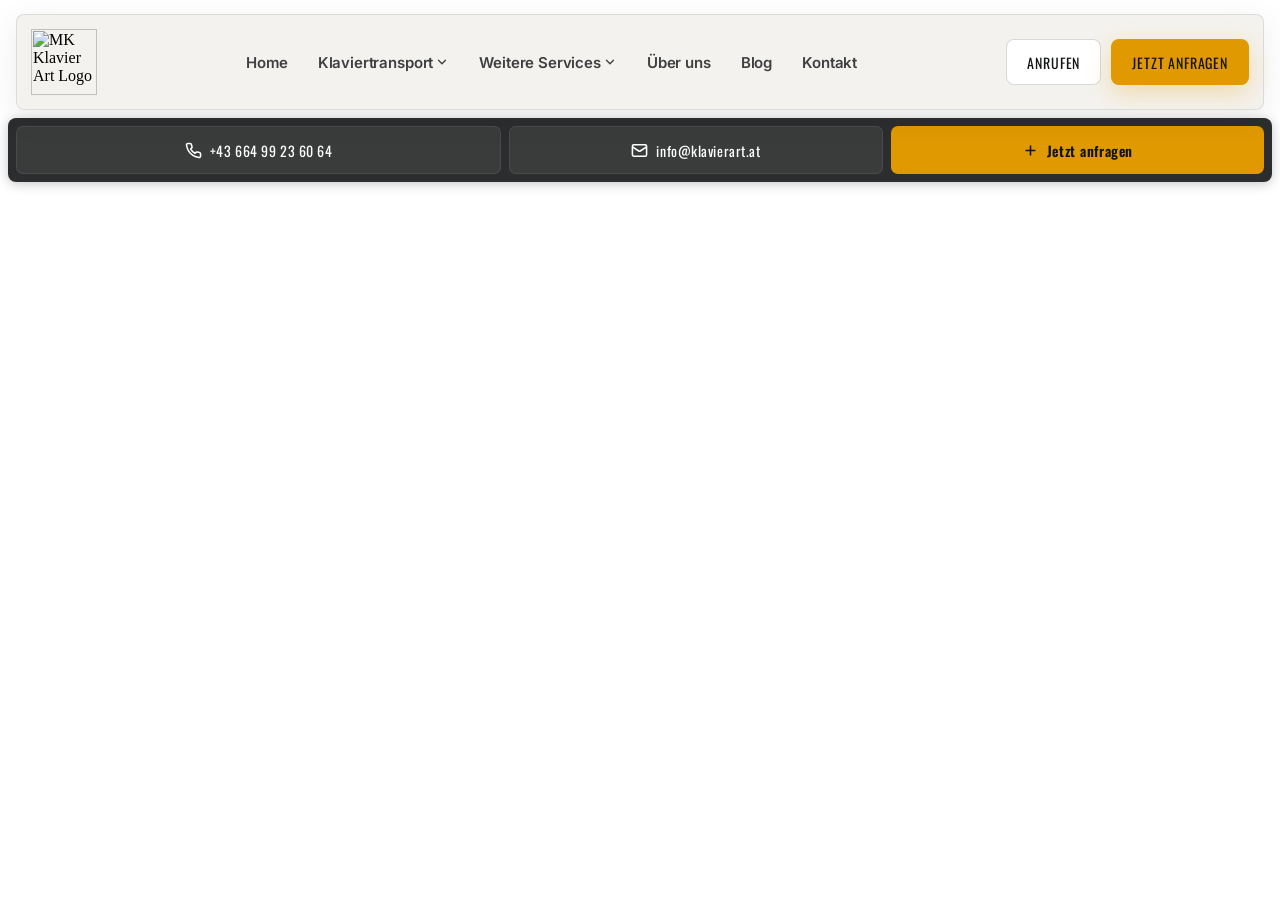
==== header-divi-fixed.html @ 7b00173f "Add fixed header for Divi integration — resolve hero jump and styling bugs Fixes 8 issues in the ori" ====
<!--
  MK Klavier Art — Global Header System (FIXED)
  ================================================
  FIXES APPLIED:
  1. Removed --top-bar-h dependency — header always starts at top:14px, docks to top:0
  2. Added border-radius to .header-shell (was missing)
  3. Fixed scroll transparency: 85% instead of 40% (readable over dark hero)
  4. Fixed z-index: header > sticky bar (was inverted)
  5. Simplified sticky bar animation (removed setTimeout race condition)
  6. Added body padding-top via JS to prevent hero jump
  7. Removed Divi wrapper reset (use Integration tab instead of Code Module)
  8. Scroll threshold: 40px instead of 8px (less twitchy)

  RECOMMENDED PLACEMENT:
  Divi → Theme Options → Integration → Add code to the <body>
  (NOT in a Divi Code Module — avoids wrapper issues entirely)
-->

<div id="mk-global-header-system">
<style>
@import url('https://fonts.googleapis.com/css2?family=Plus+Jakarta+Sans:wght@400;500;600;700;800&family=Oswald:wght@500;600;700&family=Inter:wght@400;500;600;700&display=swap');

/* ── Variables ── */
:root{
  --mk-gold:#e09900;
  --mk-gold-hover:#d21f3c;
  --mk-text:#111315;
  --mk-radius:8px;
  --mk-container:1600px;
  --mk-header-h:94px;
  --mk-sticky-gap:14px;
}
#mk-global-header-system,#mk-global-header-system *{box-sizing:border-box}
#mk-global-header-system img{display:block;max-width:100%}
#mk-global-header-system a{color:inherit;text-decoration:none}
#mk-global-header-system button{font:inherit;cursor:pointer}

/* ── BUTTONS ── */
#mk-global-header-system .btn{
  font-family:'Oswald',Arial,sans-serif;letter-spacing:.06em;
  display:inline-flex;align-items:center;justify-content:center;gap:8px;
  min-height:46px;padding:11px 20px;border:1px solid transparent;
  border-radius:var(--mk-radius);text-transform:uppercase;font-size:14px;
  transition:background .2s,color .2s,border-color .2s,transform .2s,box-shadow .2s;
  white-space:nowrap
}
#mk-global-header-system .btn:hover{transform:translateY(-1px)}
#mk-global-header-system .btn-primary{background:var(--mk-gold);color:#111315 !important;box-shadow:0 8px 24px rgba(224,153,0,.28)}
#mk-global-header-system .btn-primary:hover{background:var(--mk-gold-hover);color:#fff !important;box-shadow:0 10px 28px rgba(210,31,60,.28)}
#mk-global-header-system .btn-light{background:#fff;color:#111315 !important;border-color:rgba(17,19,21,.16)}
#mk-global-header-system .btn-light:hover{background:var(--mk-gold-hover);color:#fff !important;border-color:transparent}

/* ── SITE HEADER ── */
/* FIX 1: Starts floating 14px from top, docks to 0 — only 14px shift, not 72px */
#mk-global-header-system .mk-site-header{
  position:fixed;inset:auto 0 auto 0;
  top:14px;
  z-index:1300;
  pointer-events:none;
  transition:top .28s cubic-bezier(.22,.8,.24,1)
}
#mk-global-header-system .mk-site-header.is-docked{top:0}

/* FIX 2: Added border-radius; FIX 3: 85% opacity when scrolled (not 40%) */
#mk-global-header-system .header-shell{
  pointer-events:auto;
  min-height:var(--mk-header-h);
  width:min(calc(100% - 32px), var(--mk-container));
  margin-inline:auto;
  background:rgba(244,242,238,.96);
  border:1px solid rgba(17,19,21,.10);
  box-shadow:0 8px 32px rgba(17,19,21,.08);
  backdrop-filter:blur(18px);
  -webkit-backdrop-filter:blur(18px);
  border-radius:var(--mk-radius);
  transition:background .40s ease, box-shadow .40s ease, border-color .40s ease, border-radius .28s ease
}
#mk-global-header-system .mk-site-header.is-docked .header-shell{
  border-radius:0;
  width:100%
}
/* FIX 3: 85% opacity when scrolled — still readable over dark hero */
#mk-global-header-system .mk-site-header.is-scrolled .header-shell{
  background:rgba(244,242,238,.85) !important;
  box-shadow:0 4px 16px rgba(17,19,21,.06) !important;
  border-color:rgba(17,19,21,.08) !important
}

#mk-global-header-system .header-inner{
  width:min(calc(100% - 28px), 100%);
  margin-inline:auto;
  min-height:var(--mk-header-h);
  display:flex;align-items:center;justify-content:space-between;gap:16px
}
#mk-global-header-system .logo{display:inline-flex;align-items:center}
#mk-global-header-system .logo img{height:66px;width:auto}

/* Nav trigger button */
#mk-global-header-system .nav-trigger{
  background:none;border:none;outline:none;
  cursor:pointer;-webkit-appearance:none;appearance:none;
  padding:10px 14px
}
#mk-global-header-system .nav-item:hover .nav-trigger svg,
#mk-global-header-system .nav-item:focus-within .nav-trigger svg{
  transform:rotate(180deg)
}

/* Nav links */
#mk-global-header-system .nav{display:flex;align-items:center;gap:2px}
#mk-global-header-system .nav-link{
  font-family:'Inter',Arial,sans-serif;
  font-size:15px;font-weight:600;letter-spacing:-.01em;
  display:inline-flex;align-items:center;
  min-height:44px;padding:10px 14px;
  color:rgba(17,19,21,.80);
  border-radius:var(--mk-radius);
  position:relative;
  transition:color .18s, background .18s
}
/* Gold underline indicator */
#mk-global-header-system .nav-link::after{
  content:'';
  position:absolute;bottom:5px;left:14px;right:14px;height:2px;
  background:var(--mk-gold);border-radius:2px;
  transform:scaleX(0);transform-origin:center;
  transition:transform .24s cubic-bezier(.22,.8,.24,1)
}
#mk-global-header-system .nav-link:hover{color:var(--mk-text);background:rgba(17,19,21,.05)}
#mk-global-header-system .nav-link:hover::after{transform:scaleX(1)}
/* Active state */
#mk-global-header-system .nav-link.is-active{color:var(--mk-text);background:rgba(224,153,0,.08)}
#mk-global-header-system .nav-link.is-active::after{transform:scaleX(1)}

/* ── DROPDOWN ── */
#mk-global-header-system .nav-item{position:relative}
#mk-global-header-system .nav-dropdown{
  position:absolute;left:0;
  top:100%;
  padding-top:6px;
  min-width:280px;
  opacity:0;visibility:hidden;pointer-events:none;
  transform:translateY(6px);
  transform-origin:top left;
  transition:opacity .20s ease, transform .26s cubic-bezier(.22,.8,.24,1), visibility 0s linear .20s;
  z-index:50
}
#mk-global-header-system .nav-dropdown-inner{
  background:rgba(248,246,242,.98);
  border:1px solid rgba(17,19,21,.09);
  box-shadow:0 16px 40px rgba(17,19,21,.14);
  backdrop-filter:blur(16px);
  -webkit-backdrop-filter:blur(16px);
  border-radius:var(--mk-radius);
  padding:6px;
  display:grid;gap:2px
}
#mk-global-header-system .nav-item:hover .nav-dropdown,
#mk-global-header-system .nav-item:focus-within .nav-dropdown{
  opacity:1;visibility:visible;pointer-events:auto;
  transform:translateY(0);
  transition:opacity .18s ease, transform .24s cubic-bezier(.22,.8,.24,1), visibility 0s linear 0s
}

/* Dropdown links */
#mk-global-header-system .nav-dropdown-link{
  font-family:'Inter',Arial,sans-serif;
  font-size:14px;font-weight:500;letter-spacing:-.01em;
  display:flex;align-items:center;gap:10px;
  padding:10px 14px;
  color:rgba(17,19,21,.80);
  border-radius:calc(var(--mk-radius) - 1px);
  opacity:0;transform:translateY(4px);
  transition:background .16s ease, color .16s ease, opacity .22s ease, transform .24s cubic-bezier(.22,.8,.24,1)
}
#mk-global-header-system .nav-item:hover .nav-dropdown-link,
#mk-global-header-system .nav-item:focus-within .nav-dropdown-link{opacity:1;transform:translateY(0)}
#mk-global-header-system .nav-item:hover .nav-dropdown-link:nth-child(1){transition-delay:0ms}
#mk-global-header-system .nav-item:hover .nav-dropdown-link:nth-child(2){transition-delay:40ms}
#mk-global-header-system .nav-item:hover .nav-dropdown-link:nth-child(3){transition-delay:80ms}
#mk-global-header-system .nav-item:hover .nav-dropdown-link:nth-child(4){transition-delay:120ms}
#mk-global-header-system .nav-item:hover .nav-dropdown-link:nth-child(5){transition-delay:160ms}
#mk-global-header-system .nav-dropdown-link:hover{background:rgba(17,19,21,.06);color:var(--mk-text)}
#mk-global-header-system .nav-dropdown-link.is-active{
  background:rgba(224,153,0,.10);color:var(--mk-text);font-weight:600;
  border-left:2px solid var(--mk-gold);padding-left:12px
}

/* ── MOBILE ── */
#mk-global-header-system .header-actions{display:flex;align-items:center;gap:10px}
#mk-global-header-system .mobile-toggle{
  display:none;width:46px;height:46px;
  border:1px solid rgba(17,19,21,.14);background:#fff;color:#111315;
  align-items:center;justify-content:center;border-radius:var(--mk-radius)
}
#mk-global-header-system .mobile-toggle svg{width:20px;height:20px;stroke:currentColor;stroke-width:2;fill:none;stroke-linecap:round}
#mk-global-header-system .mobile-panel{
  position:fixed;inset:0 0 0 auto;width:min(88vw,360px);
  background:#f7f5f0;z-index:1500;padding:18px;
  box-shadow:-16px 0 48px rgba(17,19,21,.18);
  display:none;flex-direction:column;gap:14px;
  overflow-y:auto
}
#mk-global-header-system .mobile-panel.open{display:flex}
#mk-global-header-system .mobile-panel-head{display:flex;align-items:center;justify-content:space-between}
#mk-global-header-system .mobile-nav{display:grid;gap:8px}
#mk-global-header-system .mobile-nav a{
  font-family:'Inter',Arial,sans-serif;font-size:15px;font-weight:600;
  display:flex;align-items:center;min-height:46px;padding:0 14px;
  background:#fff;border:1px solid rgba(17,19,21,.09);border-radius:var(--mk-radius)
}
#mk-global-header-system .mobile-nav-group-label{
  font-family:'Inter',Arial,sans-serif;font-size:12px;font-weight:800;
  letter-spacing:.10em;text-transform:uppercase;color:rgba(17,19,21,.44);
  padding:8px 14px 2px
}
#mk-global-header-system .mobile-nav-indent{padding-left:26px !important}

/* ── STICKY CONTACT BAR ── */
/* FIX 4: z-index 1200 (LOWER than header 1300) */
#mk-global-header-system .sticky-contact-bar{
  position:fixed;left:50%;z-index:1200;
  transform:translateX(-50%);
  opacity:1;visibility:visible;pointer-events:auto;
  transition:opacity .30s ease, transform .36s cubic-bezier(.22,.8,.24,1), visibility 0s linear 0s
}
#mk-global-header-system .sticky-contact-bar.is-top{
  top:var(--mk-header-h);
  padding-top:24px;
  bottom:auto;
  width:min(calc(100% - 16px), var(--mk-container))
}
#mk-global-header-system .sticky-contact-bar.is-bottom{
  top:auto;bottom:var(--mk-sticky-gap);
  width:min(calc(100% - 16px), 820px)
}
#mk-global-header-system .sticky-contact-bar.is-hidden{
  opacity:0;visibility:hidden;pointer-events:none;
  transition:opacity .24s ease, visibility 0s linear .24s
}
/* FIX 5: Simple CSS transition instead of JS setTimeout animation */
#mk-global-header-system .sticky-contact-inner{
  display:grid;grid-template-columns:1.3fr 1fr 1fr;gap:8px;
  padding:8px;
  background:rgba(14,16,18,.88);
  border:none;
  box-shadow:0 2px 12px rgba(0,0,0,.22);
  border-radius:var(--mk-radius);
  backdrop-filter:blur(20px);
  -webkit-backdrop-filter:blur(20px);
  transition:transform .32s cubic-bezier(.22,.8,.24,1), opacity .28s ease
}
#mk-global-header-system .sticky-link{
  font-family:'Oswald',Arial,sans-serif;letter-spacing:.04em;
  display:inline-flex;align-items:center;justify-content:center;gap:8px;
  min-height:48px;padding:10px 14px;
  background:rgba(255,255,255,.07);
  border:1px solid rgba(255,255,255,.08);
  color:#fff;border-radius:calc(var(--mk-radius) - 1px);
  font-size:14px;
  transition:background .18s ease, transform .18s ease
}
#mk-global-header-system .sticky-link svg{width:17px;height:17px;stroke:currentColor;stroke-width:2.2;fill:none;flex:0 0 17px}
#mk-global-header-system .sticky-link:hover{background:rgba(255,255,255,.14);transform:translateY(-1px)}
#mk-global-header-system .sticky-link.is-cta{background:var(--mk-gold);border-color:transparent;color:#111315;font-weight:600}
#mk-global-header-system .sticky-link.is-cta:hover{background:var(--mk-gold-hover);color:#fff}
#mk-global-header-system .sticky-link-label-short{display:none}

/* ── RESPONSIVE ── */
@media(max-width:1024px){
  #mk-global-header-system .header-shell{width:min(calc(100% - 20px), var(--mk-container))}
  #mk-global-header-system .nav,#mk-global-header-system .header-actions .btn{display:none}
  #mk-global-header-system .mobile-toggle{display:inline-flex}
  #mk-global-header-system .header-actions{gap:0}
  #mk-global-header-system .sticky-contact-bar.is-bottom{width:min(calc(100% - 16px), 680px)}
}
@media(max-width:767px){
  :root{--mk-header-h:74px}
  #mk-global-header-system .header-shell{width:min(calc(100% - 16px), 100%);min-height:74px}
  #mk-global-header-system .header-inner{min-height:74px}
  #mk-global-header-system .logo img{height:50px}
  #mk-global-header-system .mk-site-header{top:0}
  #mk-global-header-system .mk-site-header.is-docked .header-shell{border-radius:0}
  #mk-global-header-system .sticky-contact-inner{grid-template-columns:1fr}
  #mk-global-header-system .sticky-contact-bar.is-top,
  #mk-global-header-system .sticky-contact-bar.is-bottom{width:min(calc(100% - 16px), 480px)}
  #mk-global-header-system .sticky-link-label-short{display:inline}
  #mk-global-header-system .sticky-link-label-full{display:none}
  #mk-global-header-system .sticky-contact-bar{display:none !important}
}
</style>

<!-- HEADER -->
<header class="mk-site-header" id="mkSiteHeader">
<div class="header-shell"><div class="header-inner">
  <a class="logo" href="https://klavierart.at/" aria-label="MK Klavier Art">
    <img src="https://klavierart.at/wp-content/uploads/Logo-Klavierart-e1773042470964.png" alt="MK Klavier Art Logo" width="260" height="66">
  </a>
  <nav class="nav" aria-label="Hauptnavigation">
    <a class="nav-link" href="https://klavierart.at/">Home</a>
    <div class="nav-item has-dropdown">
      <button class="nav-link nav-trigger" type="button" aria-expanded="false" aria-haspopup="true">Klaviertransport <svg viewBox="0 0 24 24" fill="none" stroke="currentColor" stroke-width="2.2" stroke-linecap="round" style="width:14px;height:14px;flex:0 0 14px;margin-left:2px;transition:transform .22s ease"><path d="M6 9l6 6 6-6"/></svg></button>
      <div class="nav-dropdown" role="menu">
        <div class="nav-dropdown-inner">
          <a class="nav-dropdown-link" href="https://klavierart.at/klaviertransport-wien/" role="menuitem">Klaviertransport Wien</a>
          <a class="nav-dropdown-link" href="https://klavierart.at/klaviertransport-niederosterreich/" role="menuitem">Klaviertransport Niederösterreich</a>
          <a class="nav-dropdown-link" href="https://klavierart.at/klaviertransport-in-oesterreich/" role="menuitem">Klaviertransport Österreich</a>
          <a class="nav-dropdown-link" href="https://klavierart.at/klaviertransport-ins-ausland/" role="menuitem">Klaviertransport ins Ausland</a>
          <a class="nav-dropdown-link" href="https://klavierart.at/klaviertransport-kosten-rechner/" role="menuitem">Kostenrechner</a>
        </div>
      </div>
    </div>
    <div class="nav-item has-dropdown">
      <button class="nav-link nav-trigger" type="button" aria-expanded="false" aria-haspopup="true">Weitere Services <svg viewBox="0 0 24 24" fill="none" stroke="currentColor" stroke-width="2.2" stroke-linecap="round" style="width:14px;height:14px;flex:0 0 14px;margin-left:2px;transition:transform .22s ease"><path d="M6 9l6 6 6-6"/></svg></button>
      <div class="nav-dropdown" role="menu">
        <div class="nav-dropdown-inner">
          <a class="nav-dropdown-link" href="https://klavierart.at/klavierstimmen/" role="menuitem">Klavierstimmen</a>
          <a class="nav-dropdown-link" href="https://klavierart.at/klavier-entsorgen/" role="menuitem">Klavier entsorgen</a>
        </div>
      </div>
    </div>
    <a class="nav-link" href="https://klavierart.at/klaviertransportunternehmen/">Über uns</a>
    <a class="nav-link" href="https://klavierart.at/klaviertransport-blog/">Blog</a>
    <a class="nav-link" href="https://klavierart.at/kontakt-mit-mk-klavier-art-e-u-anfrage/">Kontakt</a>
  </nav>
  <div class="header-actions">
    <a class="btn btn-light" href="tel:+4366499236064">Anrufen</a>
    <a class="btn btn-primary" href="#kontakt">Jetzt anfragen</a>
    <button class="mobile-toggle" id="mkMobileToggle" aria-label="Menü öffnen" aria-expanded="false">
      <svg viewBox="0 0 24 24"><path d="M4 7h16M4 12h16M4 17h16"/></svg>
    </button>
  </div>
</div></div>
</header>

<!-- MOBILE PANEL -->
<aside class="mobile-panel" id="mkMobilePanel" aria-label="Mobiles Menü">
  <div class="mobile-panel-head">
    <strong style="font-family:'Inter',sans-serif;font-size:16px">Menü</strong>
    <button class="mobile-toggle" id="mkMobileClose" aria-label="Schließen" style="display:inline-flex">
      <svg viewBox="0 0 24 24"><path d="M6 6l12 12M18 6 6 18"/></svg>
    </button>
  </div>
  <nav class="mobile-nav">
    <a href="https://klavierart.at/">Home</a>
    <div class="mobile-nav-group-label">Klaviertransport</div>
    <a class="mobile-nav-indent" href="https://klavierart.at/klaviertransport-wien/">Wien</a>
    <a class="mobile-nav-indent" href="https://klavierart.at/klaviertransport-niederosterreich/">Niederösterreich</a>
    <a class="mobile-nav-indent" href="https://klavierart.at/klaviertransport-in-oesterreich/">Österreich</a>
    <a class="mobile-nav-indent" href="https://klavierart.at/klaviertransport-ins-ausland/">Ausland</a>
    <a class="mobile-nav-indent" href="https://klavierart.at/klaviertransport-kosten-rechner/">Kostenrechner</a>
    <div class="mobile-nav-group-label">Weitere Services</div>
    <a class="mobile-nav-indent" href="https://klavierart.at/klavierstimmen/">Klavierstimmen</a>
    <a class="mobile-nav-indent" href="https://klavierart.at/klavier-entsorgen/">Klavier entsorgen</a>
    <a href="https://klavierart.at/klaviertransportunternehmen/">Über uns</a>
    <a href="https://klavierart.at/klaviertransport-blog/">Blog</a>
    <a href="https://klavierart.at/kontakt-mit-mk-klavier-art-e-u-anfrage/">Kontakt</a>
  </nav>
</aside>

<!-- STICKY CONTACT BAR -->
<div class="sticky-contact-bar is-top" id="mkStickyContactBar" aria-label="Schnellkontakt">
  <div class="sticky-contact-inner">
    <a class="sticky-link" href="tel:+4366499236064">
      <svg viewBox="0 0 24 24"><path d="M22 16.92v3a2 2 0 0 1-2.18 2 19.79 19.79 0 0 1-8.63-3.07 19.5 19.5 0 0 1-6-6 19.79 19.79 0 0 1-3.07-8.67A2 2 0 0 1 4.11 2h3a2 2 0 0 1 2 1.72 12.84 12.84 0 0 0 .7 2.81 2 2 0 0 1-.45 2.11L8.09 9.91a16 16 0 0 0 6 6l1.27-1.27a2 2 0 0 1 2.11-.45 12.84 12.84 0 0 0 2.81.7A2 2 0 0 1 22 16.92z"/></svg>
      <span class="sticky-link-label-full">+43 664 99 23 60 64</span>
      <span class="sticky-link-label-short">Anrufen</span>
    </a>
    <a class="sticky-link" href="mailto:info@klavierart.at">
      <svg viewBox="0 0 24 24"><rect width="20" height="16" x="2" y="4" rx="2"/><path d="m22 7-8.97 5.7a1.94 1.94 0 0 1-2.06 0L2 7"/></svg>
      <span class="sticky-link-label-full">info@klavierart.at</span>
      <span class="sticky-link-label-short">E-Mail</span>
    </a>
    <a class="sticky-link is-cta" href="#kontakt">
      <svg viewBox="0 0 24 24"><path d="M12 5v14M5 12h14"/></svg>
      <span>Jetzt anfragen</span>
    </a>
  </div>
</div>

<script>
(function(){
  var root = document.getElementById('mk-global-header-system');
  if(!root) return;

  var header   = document.getElementById('mkSiteHeader');
  var bar      = document.getElementById('mkStickyContactBar');
  var contact  = document.getElementById('kontakt');
  var mToggle  = document.getElementById('mkMobileToggle');
  var mClose   = document.getElementById('mkMobileClose');
  var mPanel   = document.getElementById('mkMobilePanel');

  /* ── FIX 6: Add body padding to prevent hero jump ── */
  /* The fixed header is out of flow — we need to push page content down */
  var headerH = parseInt(getComputedStyle(document.documentElement).getPropertyValue('--mk-header-h')) || 94;
  document.body.style.paddingTop = (headerH + 14) + 'px'; /* header-h + top offset */

  /* ── Active nav state ── */
  var currentPath = window.location.pathname.replace(/\/$/,'') || '/';
  root.querySelectorAll('.nav-link, .nav-dropdown-link').forEach(function(link){
    try{
      var lp = new URL(link.href).pathname.replace(/\/$/,'') || '/';
      if(lp === currentPath){
        link.classList.add('is-active');
        var item = link.closest('.nav-item');
        if(item){ var pl = item.querySelector('.nav-link'); if(pl) pl.classList.add('is-active'); }
      }
    }catch(e){}
  });

  /* ── Mobile ── */
  function closePanel(){
    if(mPanel) mPanel.classList.remove('open');
    if(mToggle) mToggle.setAttribute('aria-expanded','false');
  }
  if(mToggle) mToggle.addEventListener('click',function(){
    if(mPanel) mPanel.classList.add('open');
    mToggle.setAttribute('aria-expanded','true');
  });
  if(mClose) mClose.addEventListener('click',closePanel);
  if(mPanel) mPanel.querySelectorAll('a').forEach(function(a){ a.addEventListener('click',closePanel); });

  /* ── FIX 8: Scroll threshold at 40px instead of 8px ── */
  var SCROLL_THRESHOLD = 40;

  function updateHeader(){
    if(!header) return;
    var s = window.scrollY > SCROLL_THRESHOLD;
    header.classList.toggle('is-scrolled', s);
    header.classList.toggle('is-docked', s);
  }

  /* ── FIX 5: Simplified sticky bar — pure class toggle, no setTimeout races ── */
  var lastBarPos = 'top';

  function updateBar(){
    if(!bar) return;
    var sy = window.scrollY || 0;

    /* Hide when contact section is in view */
    if(contact){
      var rect = contact.getBoundingClientRect();
      if(rect.top < window.innerHeight - 100){
        bar.classList.add('is-hidden');
        return;
      }
    }
    bar.classList.remove('is-hidden');

    var newPos = sy <= SCROLL_THRESHOLD ? 'top' : 'bottom';
    if(newPos !== lastBarPos){
      bar.classList.remove('is-top','is-bottom');
      bar.classList.add('is-' + newPos);
      lastBarPos = newPos;
    }
  }

  /* ── Scroll handler with rAF ── */
  var ticking = false;
  function onScroll(){
    if(ticking) return;
    ticking = true;
    requestAnimationFrame(function(){ updateHeader(); updateBar(); ticking = false; });
  }

  /* Init */
  updateHeader();
  lastBarPos = (window.scrollY||0) <= SCROLL_THRESHOLD ? 'top' : 'bottom';
  bar.classList.add('is-' + lastBarPos);
  updateBar();

  window.addEventListener('scroll', onScroll, {passive:true});
  window.addEventListener('resize', onScroll, {passive:true});

  /* ── Recalculate body padding on resize (mobile header is shorter) ── */
  var resizeTimer;
  window.addEventListener('resize', function(){
    clearTimeout(resizeTimer);
    resizeTimer = setTimeout(function(){
      var h = parseInt(getComputedStyle(document.documentElement).getPropertyValue('--mk-header-h')) || 94;
      var topOffset = window.innerWidth <= 767 ? 0 : 14;
      document.body.style.paddingTop = (h + topOffset) + 'px';
    }, 150);
  });
})();
</script>
</div>
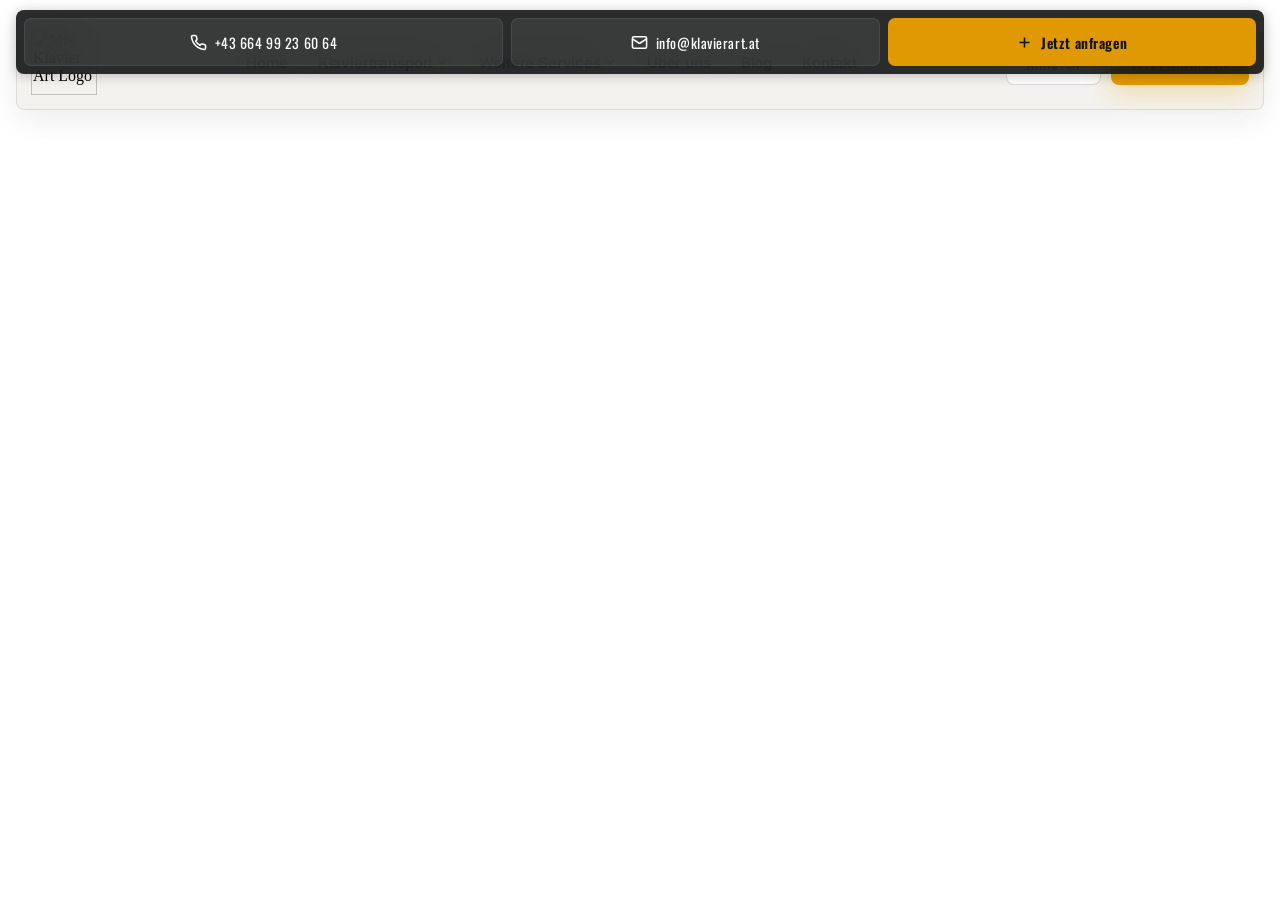
==== commit a472012e: "Sticky bar: overlay header at top, slide to bottom on scroll - is-top: z-index 1400 (above header), " ====
--- a/header-divi-fixed.html
+++ b/header-divi-fixed.html
@@ -217,20 +217,22 @@
 #mk-global-header-system .mobile-nav-indent{padding-left:26px !important}
 
 /* ── STICKY CONTACT BAR ── */
-/* FIX 4: z-index 1200 (LOWER than header 1300) */
 #mk-global-header-system .sticky-contact-bar{
-  position:fixed;left:50%;z-index:1200;
+  position:fixed;left:50%;
   transform:translateX(-50%);
   opacity:1;visibility:visible;pointer-events:auto;
-  transition:opacity .30s ease, transform .36s cubic-bezier(.22,.8,.24,1), visibility 0s linear 0s
-}
+  transition:opacity .30s ease, transform .36s cubic-bezier(.22,.8,.24,1), visibility 0s linear 0s, top .32s cubic-bezier(.22,.8,.24,1), bottom .32s cubic-bezier(.22,.8,.24,1), width .32s ease
+}
+/* Top position: OVER the header (z-index higher) */
 #mk-global-header-system .sticky-contact-bar.is-top{
-  top:var(--mk-header-h);
-  padding-top:24px;
+  z-index:1400;
+  top:10px;
   bottom:auto;
-  width:min(calc(100% - 16px), var(--mk-container))
-}
+  width:min(calc(100% - 32px), var(--mk-container))
+}
+/* Bottom position: BELOW the header (z-index lower) */
 #mk-global-header-system .sticky-contact-bar.is-bottom{
+  z-index:1200;
   top:auto;bottom:var(--mk-sticky-gap);
   width:min(calc(100% - 16px), 820px)
 }
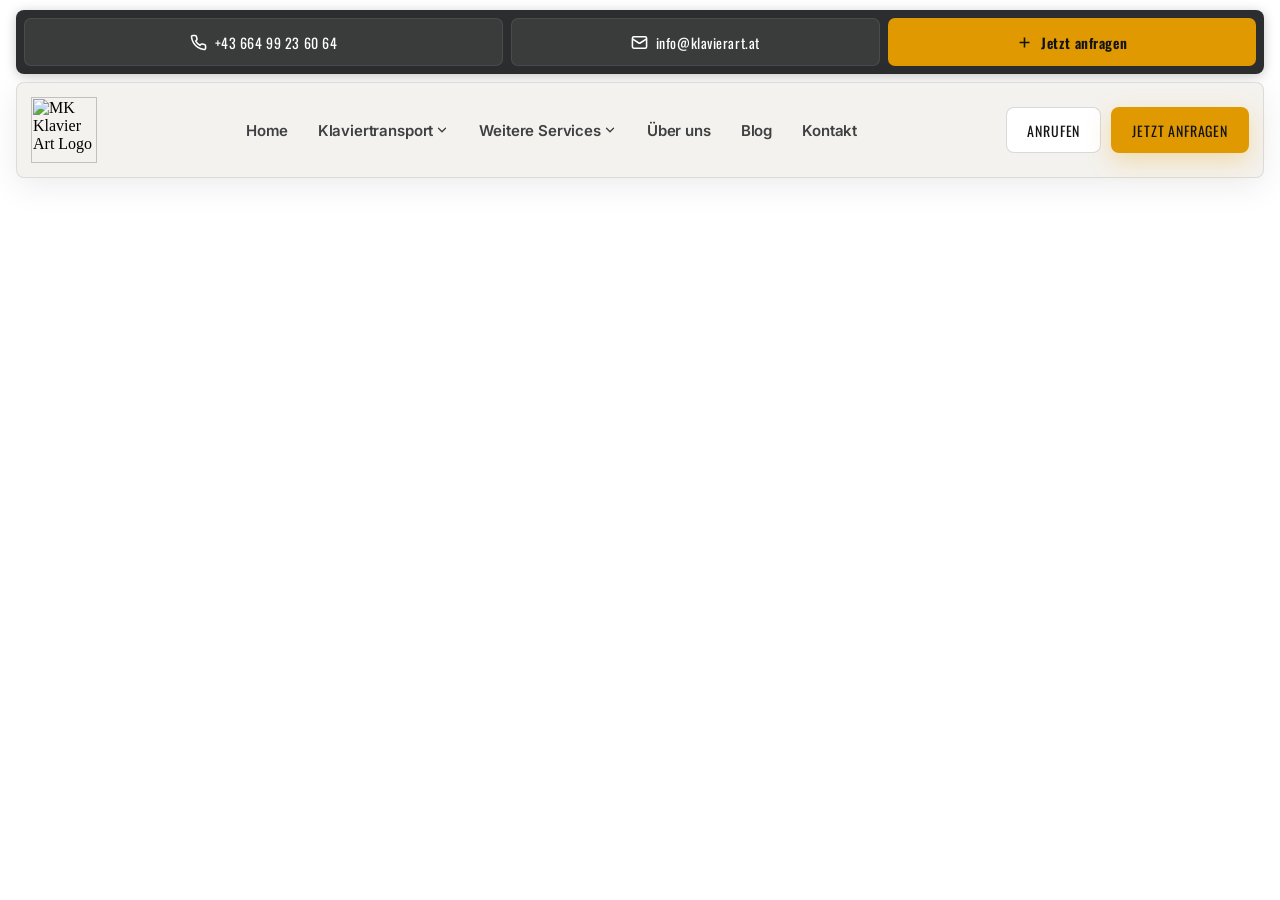
==== commit 36cfc2cc: "Sticky bar sits above header, not overlapping it - Bar at top:10px, header at top:82px (below the ba" ====
--- a/header-divi-fixed.html
+++ b/header-divi-fixed.html
@@ -29,6 +29,7 @@
   --mk-container:1600px;
   --mk-header-h:94px;
   --mk-sticky-gap:14px;
+  --mk-bar-h:64px;
 }
 #mk-global-header-system,#mk-global-header-system *{box-sizing:border-box}
 #mk-global-header-system img{display:block;max-width:100%}
@@ -51,14 +52,15 @@
 #mk-global-header-system .btn-light:hover{background:var(--mk-gold-hover);color:#fff !important;border-color:transparent}
 
 /* ── SITE HEADER ── */
-/* FIX 1: Starts floating 14px from top, docks to 0 — only 14px shift, not 72px */
+/* Sits right below the sticky bar: 10px bar-offset + 64px bar-height + 8px gap */
 #mk-global-header-system .mk-site-header{
   position:fixed;inset:auto 0 auto 0;
-  top:14px;
+  top:calc(10px + var(--mk-bar-h) + 8px);
   z-index:1300;
   pointer-events:none;
-  transition:top .28s cubic-bezier(.22,.8,.24,1)
-}
+  transition:top .32s cubic-bezier(.22,.8,.24,1)
+}
+/* When scrolled: bar goes to bottom, header docks to top */
 #mk-global-header-system .mk-site-header.is-docked{top:0}
 
 /* FIX 2: Added border-radius; FIX 3: 85% opacity when scrolled (not 40%) */
@@ -223,9 +225,9 @@
   opacity:1;visibility:visible;pointer-events:auto;
   transition:opacity .30s ease, transform .36s cubic-bezier(.22,.8,.24,1), visibility 0s linear 0s, top .32s cubic-bezier(.22,.8,.24,1), bottom .32s cubic-bezier(.22,.8,.24,1), width .32s ease
 }
-/* Top position: OVER the header (z-index higher) */
+/* Top position: RIGHT ABOVE the header, not overlapping */
 #mk-global-header-system .sticky-contact-bar.is-top{
-  z-index:1400;
+  z-index:1200;
   top:10px;
   bottom:auto;
   width:min(calc(100% - 32px), var(--mk-container))
@@ -392,10 +394,11 @@
   var mClose   = document.getElementById('mkMobileClose');
   var mPanel   = document.getElementById('mkMobilePanel');
 
-  /* ── FIX 6: Add body padding to prevent hero jump ── */
-  /* The fixed header is out of flow — we need to push page content down */
+  /* ── Body padding: bar + gap + header ── */
   var headerH = parseInt(getComputedStyle(document.documentElement).getPropertyValue('--mk-header-h')) || 94;
-  document.body.style.paddingTop = (headerH + 14) + 'px'; /* header-h + top offset */
+  var barH = parseInt(getComputedStyle(document.documentElement).getPropertyValue('--mk-bar-h')) || 64;
+  /* 10px bar-offset + barH + 8px gap + headerH + 8px bottom gap */
+  document.body.style.paddingTop = (10 + barH + 8 + headerH + 8) + 'px';
 
   /* ── Active nav state ── */
   var currentPath = window.location.pathname.replace(/\/$/,'') || '/';
@@ -480,8 +483,13 @@
     clearTimeout(resizeTimer);
     resizeTimer = setTimeout(function(){
       var h = parseInt(getComputedStyle(document.documentElement).getPropertyValue('--mk-header-h')) || 94;
-      var topOffset = window.innerWidth <= 767 ? 0 : 14;
-      document.body.style.paddingTop = (h + topOffset) + 'px';
+      var b = parseInt(getComputedStyle(document.documentElement).getPropertyValue('--mk-bar-h')) || 64;
+      if(window.innerWidth <= 767){
+        /* Mobile: no bar, header at top:0 */
+        document.body.style.paddingTop = h + 'px';
+      } else {
+        document.body.style.paddingTop = (10 + b + 8 + h + 8) + 'px';
+      }
     }, 150);
   });
 })();
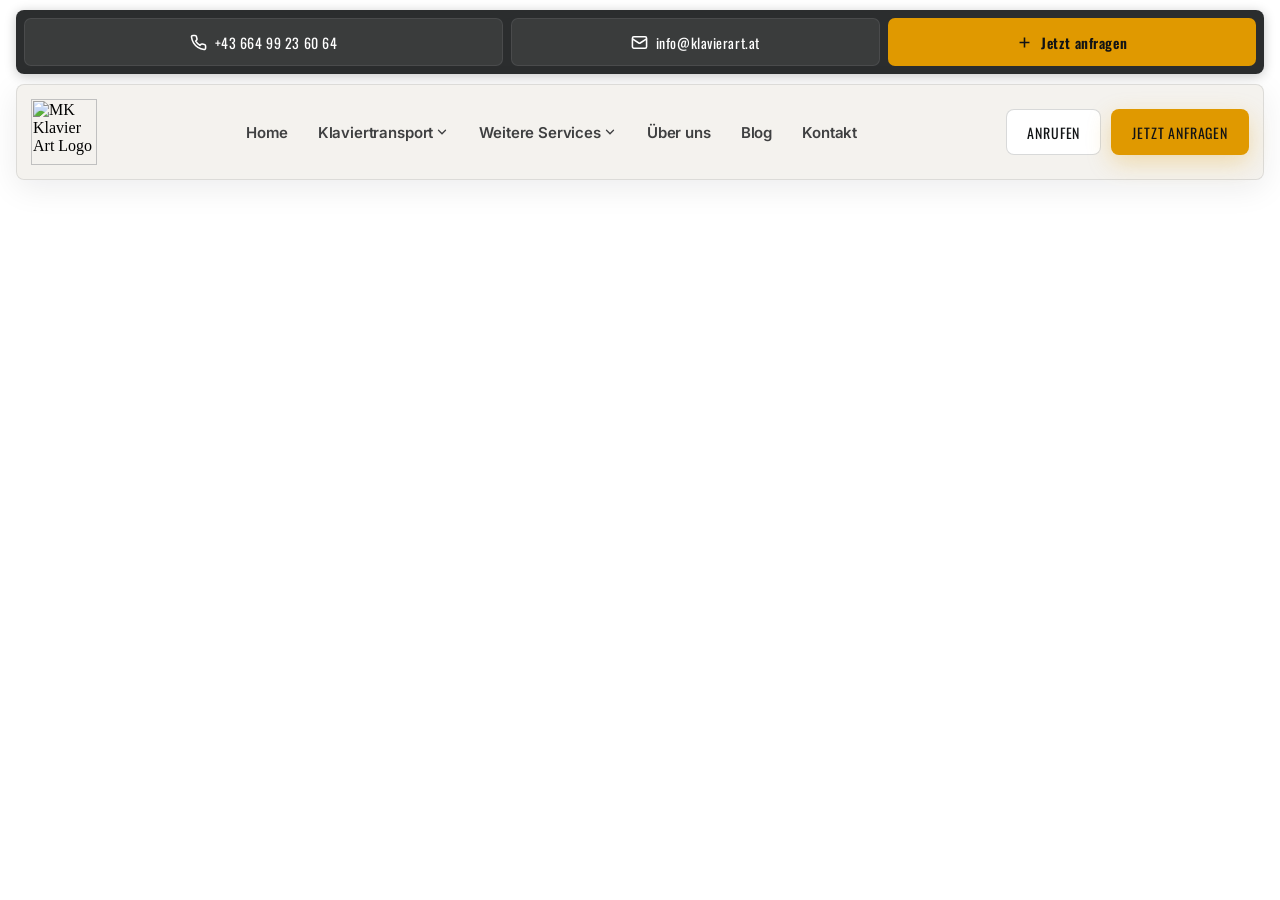
==== commit d49b1e8c: "Use JS-measured bar height to position header (no more overlap) Instead of hardcoded --mk-bar-h CSS " ====
--- a/header-divi-fixed.html
+++ b/header-divi-fixed.html
@@ -29,7 +29,6 @@
   --mk-container:1600px;
   --mk-header-h:94px;
   --mk-sticky-gap:14px;
-  --mk-bar-h:64px;
 }
 #mk-global-header-system,#mk-global-header-system *{box-sizing:border-box}
 #mk-global-header-system img{display:block;max-width:100%}
@@ -52,16 +51,16 @@
 #mk-global-header-system .btn-light:hover{background:var(--mk-gold-hover);color:#fff !important;border-color:transparent}
 
 /* ── SITE HEADER ── */
-/* Sits right below the sticky bar: 10px bar-offset + 64px bar-height + 8px gap */
+/* Default top position set by JS based on actual bar height */
 #mk-global-header-system .mk-site-header{
   position:fixed;inset:auto 0 auto 0;
-  top:calc(10px + var(--mk-bar-h) + 8px);
+  top:0;
   z-index:1300;
   pointer-events:none;
   transition:top .32s cubic-bezier(.22,.8,.24,1)
 }
 /* When scrolled: bar goes to bottom, header docks to top */
-#mk-global-header-system .mk-site-header.is-docked{top:0}
+#mk-global-header-system .mk-site-header.is-docked{top:0 !important}
 
 /* FIX 2: Added border-radius; FIX 3: 85% opacity when scrolled (not 40%) */
 #mk-global-header-system .header-shell{
@@ -394,11 +393,23 @@
   var mClose   = document.getElementById('mkMobileClose');
   var mPanel   = document.getElementById('mkMobilePanel');
 
-  /* ── Body padding: bar + gap + header ── */
-  var headerH = parseInt(getComputedStyle(document.documentElement).getPropertyValue('--mk-header-h')) || 94;
-  var barH = parseInt(getComputedStyle(document.documentElement).getPropertyValue('--mk-bar-h')) || 64;
-  /* 10px bar-offset + barH + 8px gap + headerH + 8px bottom gap */
-  document.body.style.paddingTop = (10 + barH + 8 + headerH + 8) + 'px';
+  /* ── Measure real bar height & position header below it ── */
+  var BAR_TOP = 10; /* bar offset from viewport top */
+  var GAP = 10;     /* gap between bar and header */
+
+  function positionElements(){
+    var realBarH = bar ? bar.offsetHeight : 0;
+    var realHeaderH = header ? header.offsetHeight : 94;
+
+    /* Place header right below the bar */
+    if(header && !header.classList.contains('is-docked')){
+      header.style.top = (BAR_TOP + realBarH + GAP) + 'px';
+    }
+
+    /* Body padding = bar area + header area + bottom breathing room */
+    document.body.style.paddingTop = (BAR_TOP + realBarH + GAP + realHeaderH + 10) + 'px';
+  }
+  positionElements();
 
   /* ── Active nav state ── */
   var currentPath = window.location.pathname.replace(/\/$/,'') || '/';
@@ -433,6 +444,11 @@
     var s = window.scrollY > SCROLL_THRESHOLD;
     header.classList.toggle('is-scrolled', s);
     header.classList.toggle('is-docked', s);
+    /* When not docked, keep header below the bar */
+    if(!s){
+      var realBarH = bar ? bar.offsetHeight : 0;
+      header.style.top = (BAR_TOP + realBarH + GAP) + 'px';
+    }
   }
 
   /* ── FIX 5: Simplified sticky bar — pure class toggle, no setTimeout races ── */
@@ -477,20 +493,11 @@
   window.addEventListener('scroll', onScroll, {passive:true});
   window.addEventListener('resize', onScroll, {passive:true});
 
-  /* ── Recalculate body padding on resize (mobile header is shorter) ── */
+  /* ── Recalculate on resize ── */
   var resizeTimer;
   window.addEventListener('resize', function(){
     clearTimeout(resizeTimer);
-    resizeTimer = setTimeout(function(){
-      var h = parseInt(getComputedStyle(document.documentElement).getPropertyValue('--mk-header-h')) || 94;
-      var b = parseInt(getComputedStyle(document.documentElement).getPropertyValue('--mk-bar-h')) || 64;
-      if(window.innerWidth <= 767){
-        /* Mobile: no bar, header at top:0 */
-        document.body.style.paddingTop = h + 'px';
-      } else {
-        document.body.style.paddingTop = (10 + b + 8 + h + 8) + 'px';
-      }
-    }, 150);
+    resizeTimer = setTimeout(positionElements, 150);
   });
 })();
 </script>
